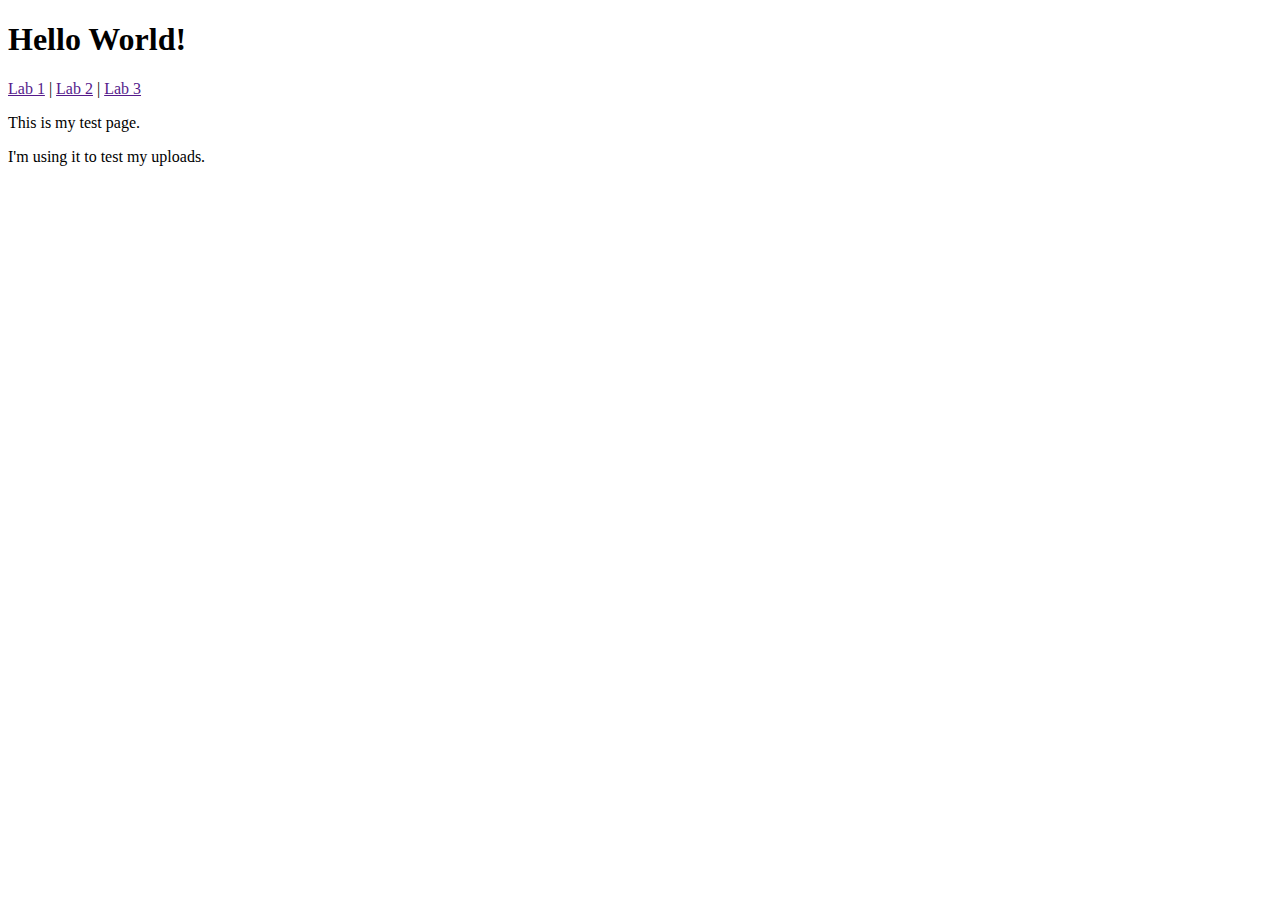
==== index.html @ 1d585a7d "Create index.html" ====
<!DOCTYPE html>
<html lang="en">
	<head>
		<title>My First Page</title>
	</head>
	<body>
		<h1>Hello World!</h1>
		<nav>
			<a href="">Lab 1</a> |
			<a href="">Lab 2</a> |
			<a href="">Lab 3</a>
		</nav>
		<p>This is my test page.</p>
		<p>I'm using it to test my uploads.</p>
	</body>
</html>
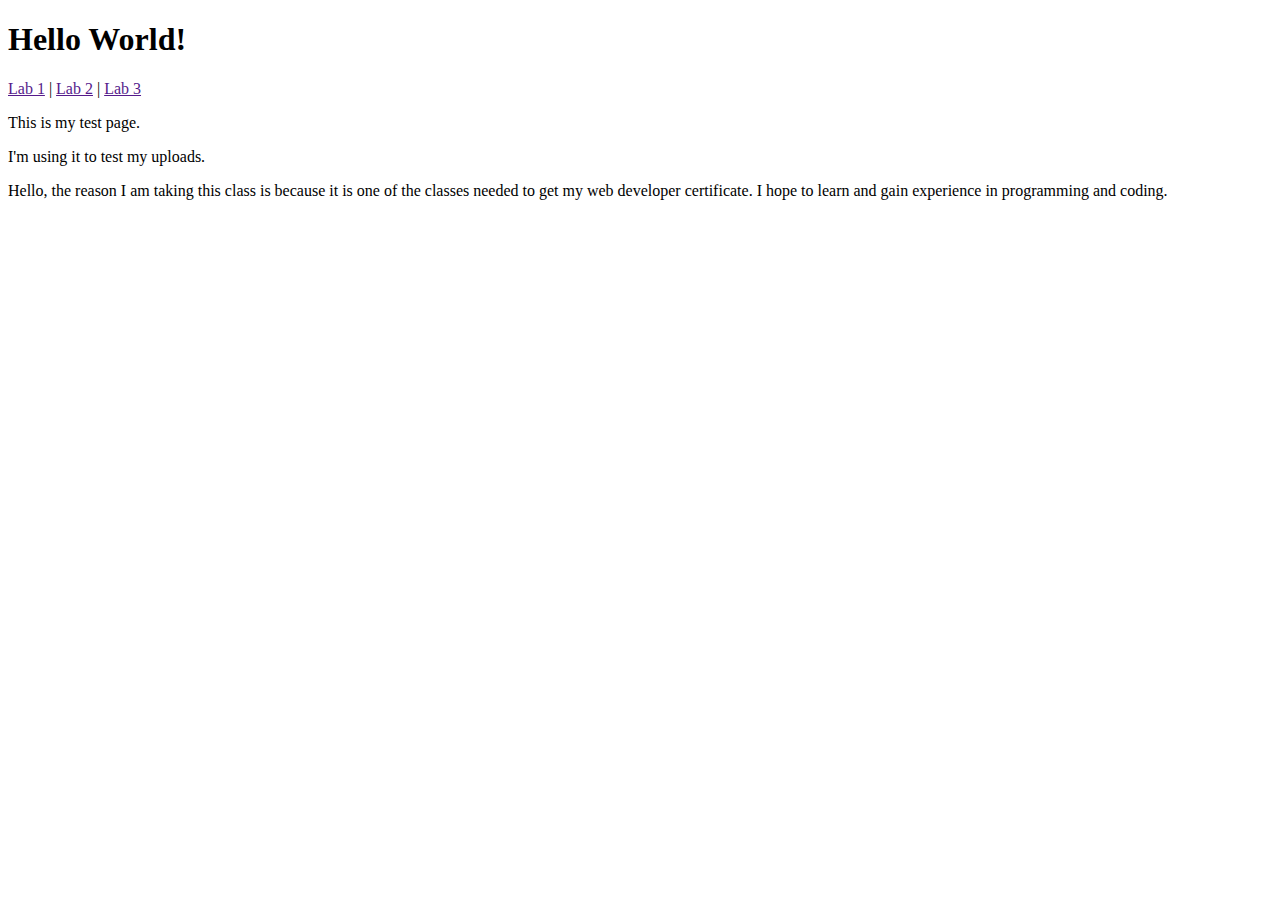
==== commit 2bdbbb27: "Update index.html" ====
--- a/index.html
+++ b/index.html
@@ -12,5 +12,6 @@
 		</nav>
 		<p>This is my test page.</p>
 		<p>I'm using it to test my uploads.</p>
+        <p>Hello, the reason I am taking this class is because it is one of the classes needed to get my web developer certificate. I hope to learn and gain experience in programming and coding.</p>
 	</body>
 </html>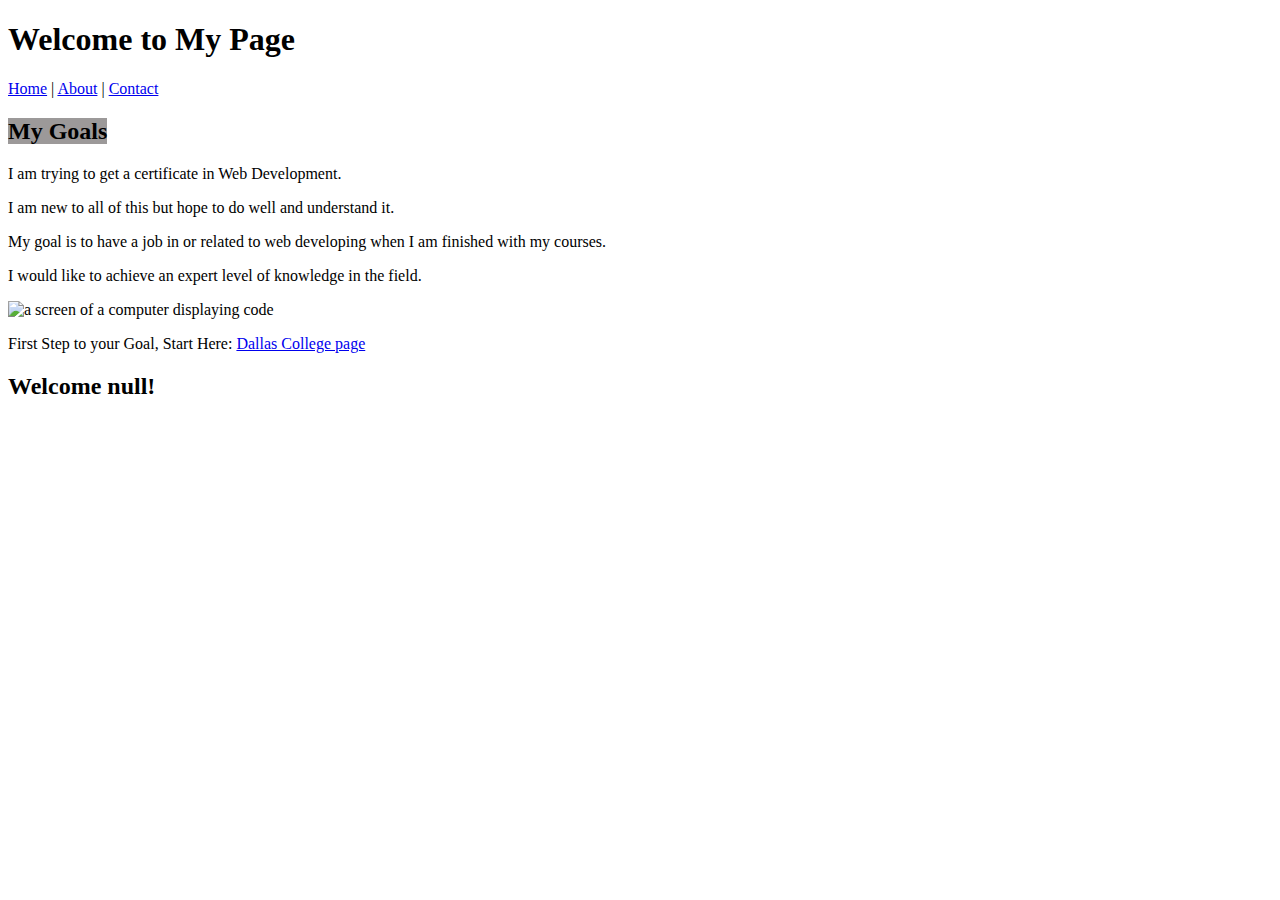
==== commit 4356d515: "Index.html" ====
--- a/index.html
+++ b/index.html
@@ -1,17 +1,35 @@
 <!DOCTYPE html>
 <html lang="en">
-	<head>
-		<title>My First Page</title>
-	</head>
-	<body>
-		<h1>Hello World!</h1>
-		<nav>
-			<a href="">Lab 1</a> |
-			<a href="">Lab 2</a> |
-			<a href="">Lab 3</a>
-		</nav>
-		<p>This is my test page.</p>
-		<p>I'm using it to test my uploads.</p>
-        <p>Hello, the reason I am taking this class is because it is one of the classes needed to get my web developer certificate. I hope to learn and gain experience in programming and coding.</p>
-	</body>
+    <head>
+        <meta charset="UTF-8">
+        <title>My Home Page</title>
+        <link rel="stylesheet" href="style.css" />
+    </head>
+    <body>
+    <div class="wrapper">
+        <header>
+            <h1>Welcome to My Page</h1>
+        </header>
+        <nav>
+            <a href="index.html">Home</a> | <a href="#">About</a> | <a href="#">Contact</a>
+        </nav>
+        <div class="content">
+            <div class="main">
+                <h2><span style="background-color:rgb(156, 153, 153);">My Goals</span></h2>
+                <p>I am trying to get a certificate in Web Development.</p>
+                <p>I am new to all of this but hope to do well and understand it.</p>
+                <p>My goal is to have a job in or related to web developing when I am finished with my courses.</p>
+                <p>I would like to achieve an expert level of knowledge in the field.</p>
+                <img src="pexels.jpg" height="200" alt="a screen of a computer displaying code">
+            </div>
+        </div>
+        <footer>
+            <p>First Step to your Goal, Start Here: <a href="https://www.dallascollege.edu/cd/credit/information-technology/pages/web-services.aspx">Dallas College page</a></p>
+        </footer>
+        <script>
+            var guest = prompt("Welcome! This is a JavaScript Demo. Please enter your name.");
+            document.write("<h2>Welcome " + guest + "!</h2>");
+            </script>
+    </div>
+    </body>
 </html>